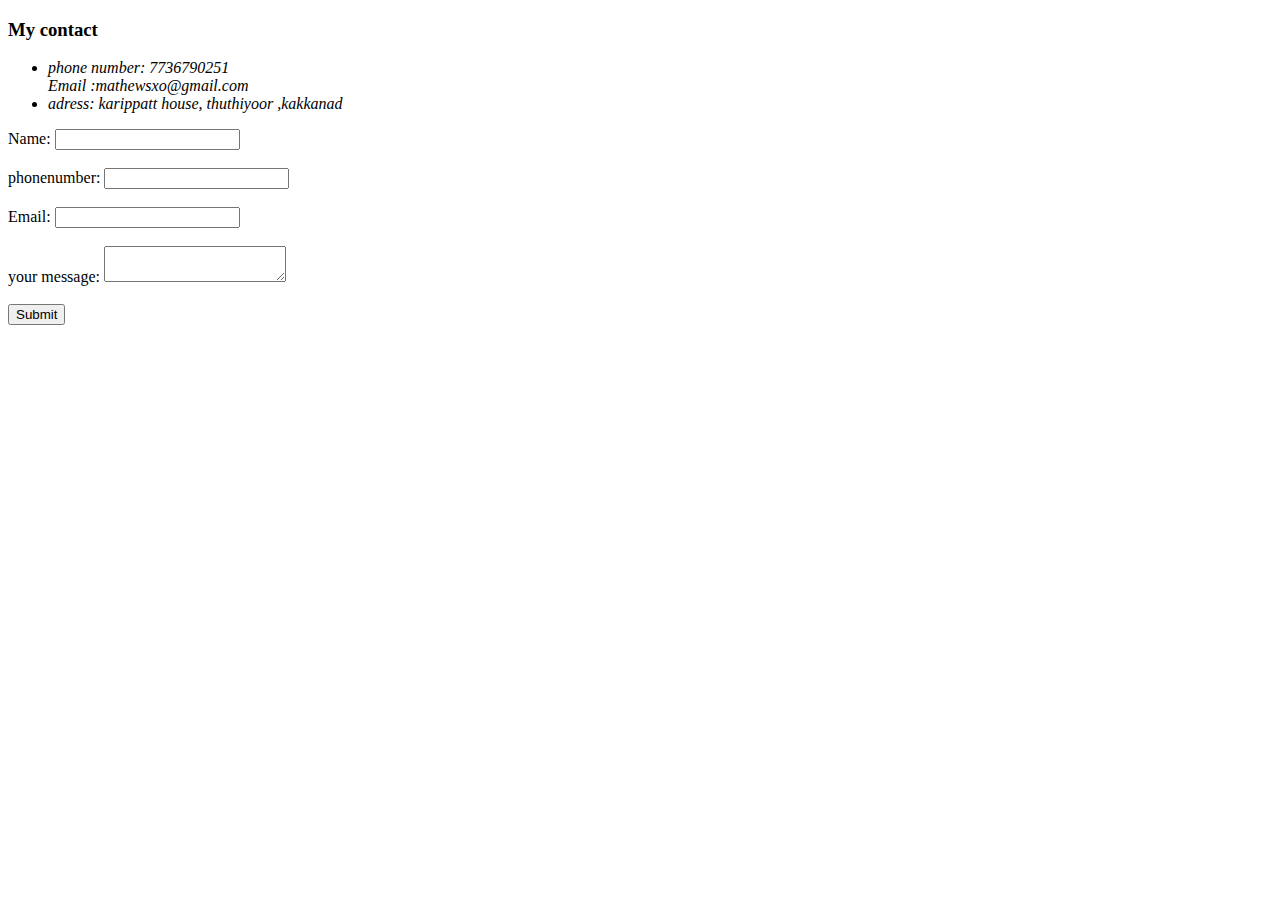
==== my contact.html @ b0679c84 "add initial cv website files" ====
<!DOCTYPE html>
<title>my contact</title>
<body>
    <h3> My contact</h3>
<ul>
<em><li>phone number: 7736790251</li>
<il>Email :mathewsxo@gmail.com</il>
<li>adress: karippatt house, thuthiyoor ,kakkanad</li></em>
</ul>
<form action="mailto:mathewsxo@gmail.com" method="post" enctype="text/plain">
    <label>Name:</label>
    <input type="text" name="your name">
    <br><br> 
    <label>phonenumber:</label>
    <input type="text" name="your phonenumber">
    <br><br>
    <label>Email:</label>
    <input type="email" name="email">
    <br><br>
    <label>your message:</label>
    <textarea  name="your message"></textarea>
    <br><br>
    <input type="submit">
</form>
</body>
</html>
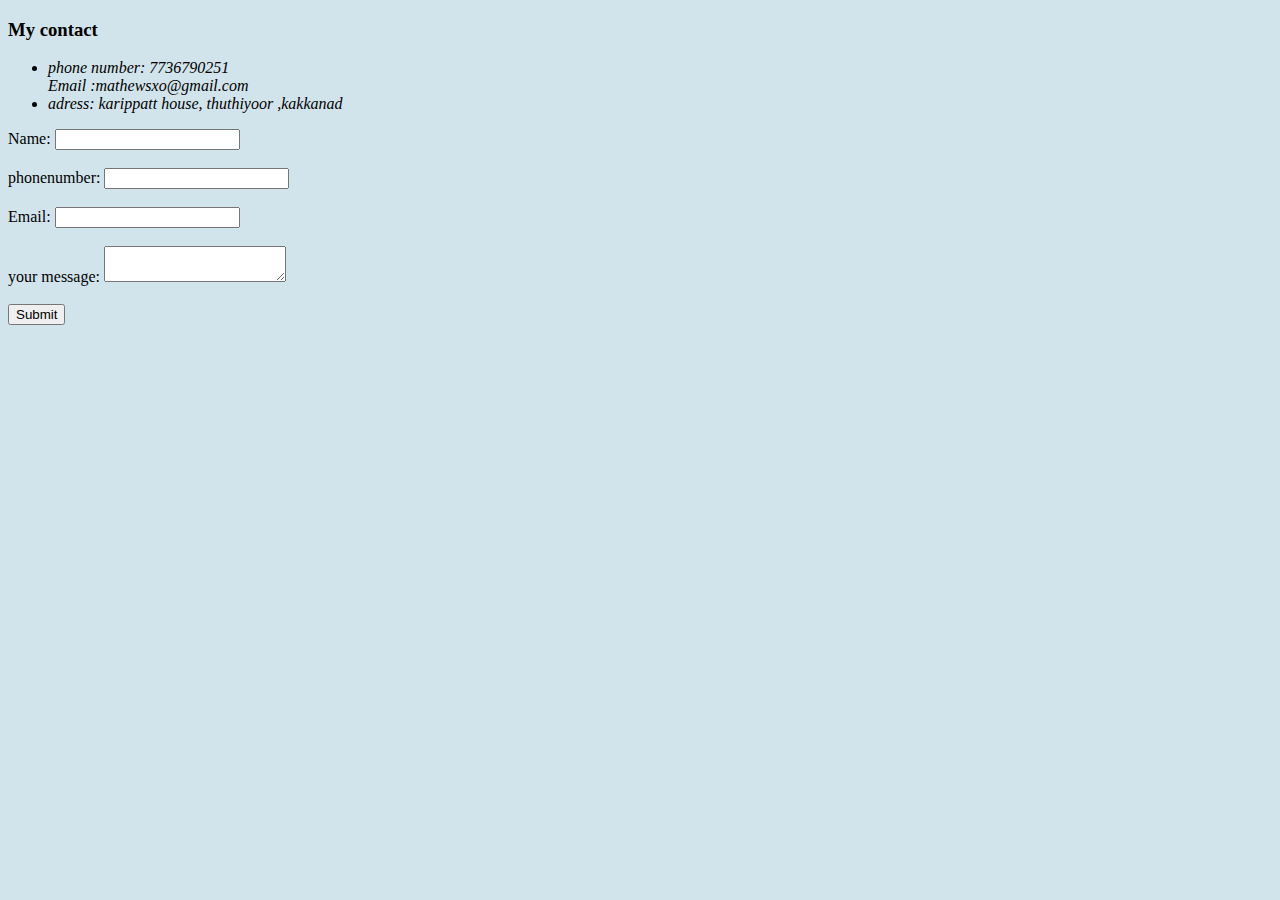
==== commit 7ae5fecb: "Update my contact.html" ====
--- a/my contact.html
+++ b/my contact.html
@@ -1,5 +1,6 @@
 <!DOCTYPE html>
 <title>my contact</title>
+<link rel="stylesheet" href="css/styles.css">
 <body>
     <h3> My contact</h3>
 <ul>
@@ -7,7 +8,7 @@
 <il>Email :mathewsxo@gmail.com</il>
 <li>adress: karippatt house, thuthiyoor ,kakkanad</li></em>
 </ul>
-<form action="mailto:mathewsxo@gmail.com" method="post" enctype="text/plain">
+<form action="mailto:mathewsxo@gmail.com" method="post" enctype="application/x-www-form-urlencoded">
     <label>Name:</label>
     <input type="text" name="your name">
     <br><br> 
@@ -23,4 +24,4 @@
     <input type="submit">
 </form>
 </body>
-</html>+</html>
--- a/css/styles.css
+++ b/css/styles.css
@@ -0,0 +1,4 @@
+body {background-color: rgb(210, 228, 235);}
+hr{ width:5%;border-width:5px; border-color:rgb(137, 212, 231);border-style:none;height: 10px;border-top-style:dotted;}
+h1{color: aqua;}
+h2{color: aqua;}